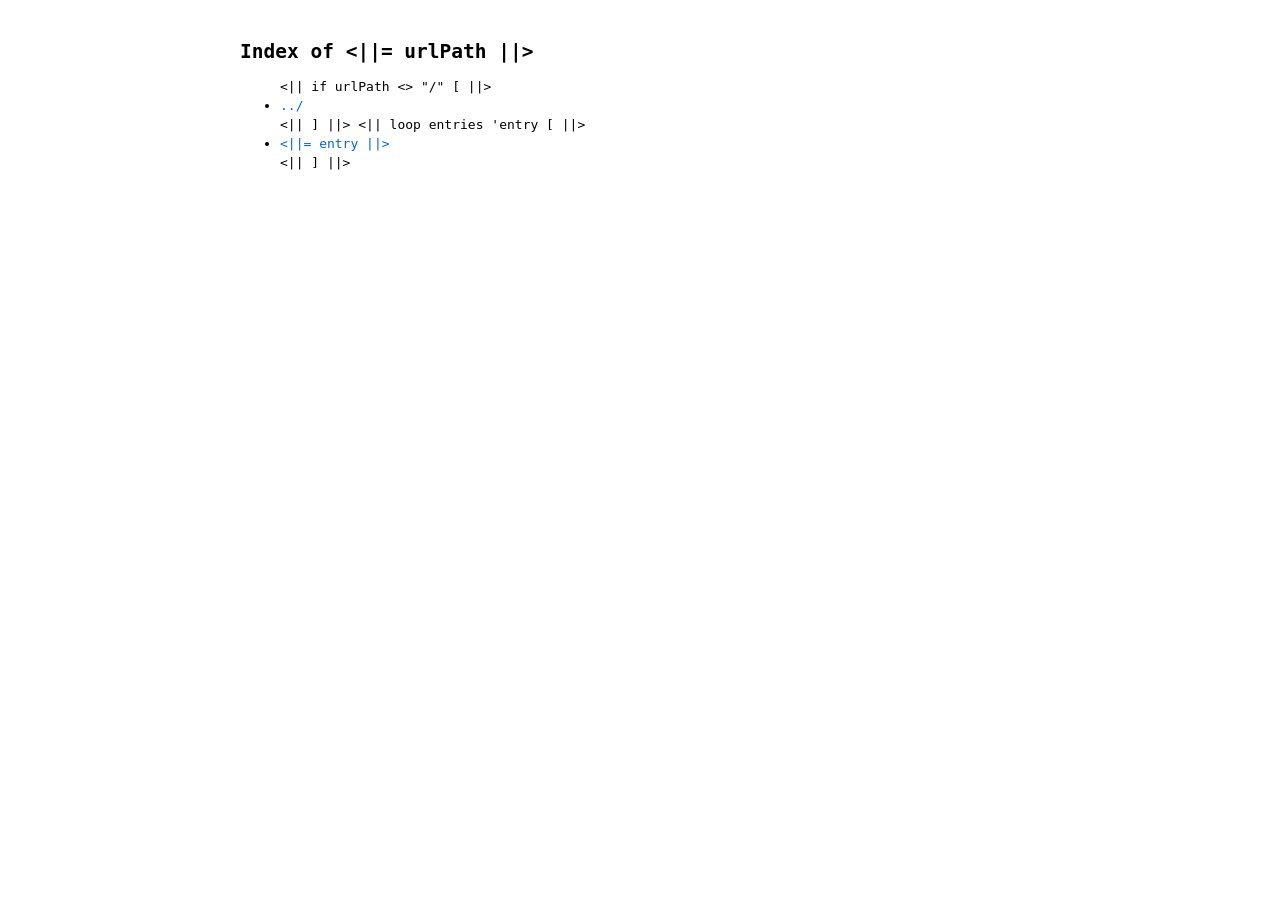
==== src/templates/listing.html @ ad083630 "renamed folder" ====
<html>
<head>
    <title>Index of <||= urlPath ||></title>
    <style>
        body { 
            font-family: monospace; 
            max-width: 800px; 
            margin: 40px auto; 
            padding: 0 20px; 
        }
        a { 
            text-decoration: none; 
            color: #0366d6; 
        }
        a:hover { 
            text-decoration: underline; 
        }
        li { 
            padding: 4px 0; 
        }
    </style>
</head>
<body>
    <h2>Index of <||= urlPath ||></h2>
    <ul>
        <|| if urlPath <> "/" [ ||>
            <li><a href="../">../</a></li>
        <|| ] ||>
        <|| loop entries 'entry [ ||>
            <li><a href="<||= entry ||>"><||= entry ||></a></li>
        <|| ] ||>
    </ul>
</body>
</html>
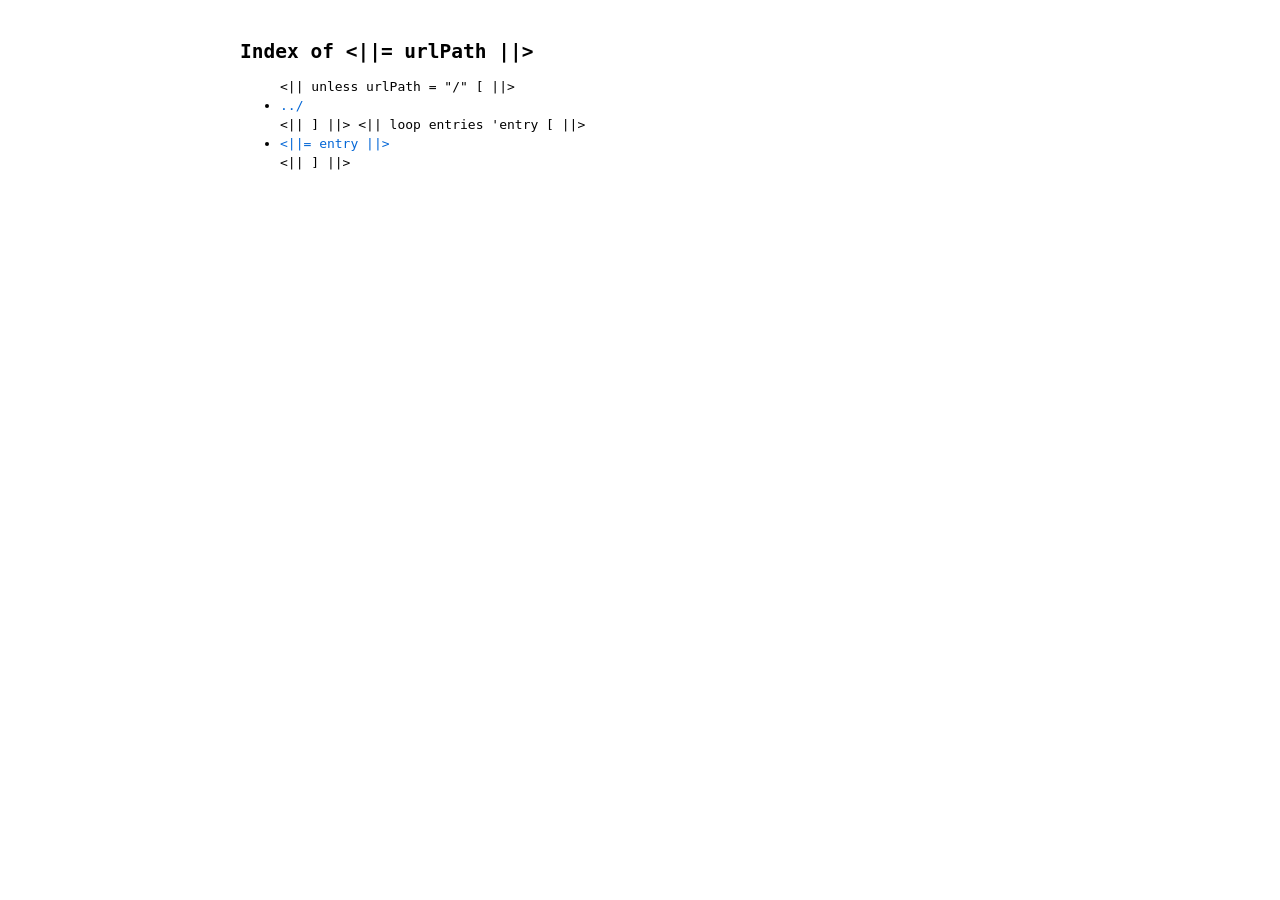
==== commit 8d68d776: "minor fix, to avoid using undefined symbols that the bundler won't know about" ====
--- a/src/templates/listing.html
+++ b/src/templates/listing.html
@@ -23,7 +23,7 @@
 <body>
     <h2>Index of <||= urlPath ||></h2>
     <ul>
-        <|| if urlPath <> "/" [ ||>
+        <|| unless urlPath = "/" [ ||>
             <li><a href="../">../</a></li>
         <|| ] ||>
         <|| loop entries 'entry [ ||>
